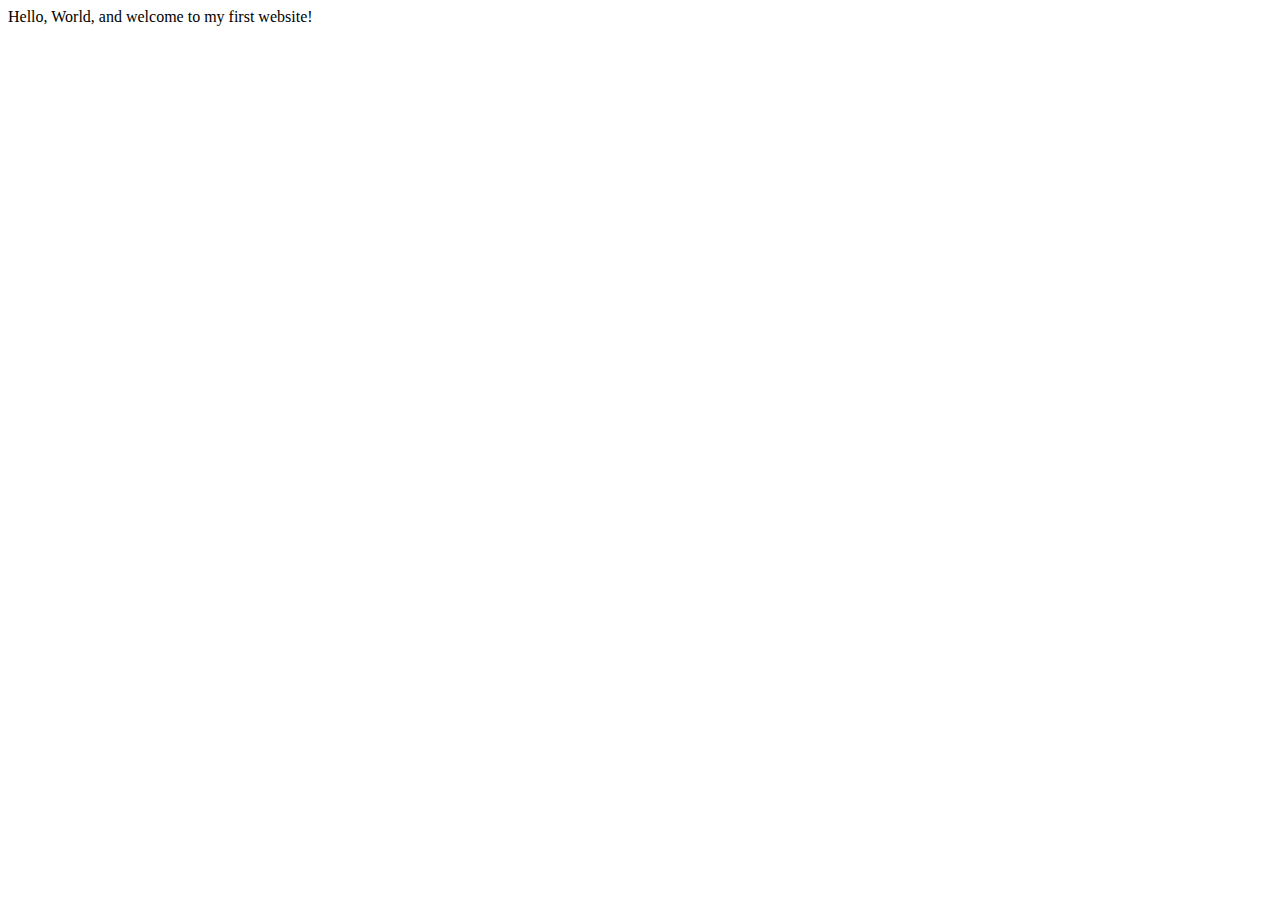
==== index.html @ c5570661 "removed extra ".html"" ====
<!DOCTYPE html>
<html lang="en">
    <head>
        <meta charset="utf-8">
        <meta name="viewport" content="width=device-width, initial-scale=1.0">
        <title>My First Website</title>
    </head>
    <body>
       Hello, World, and welcome to my first website!
    </body>
</html>
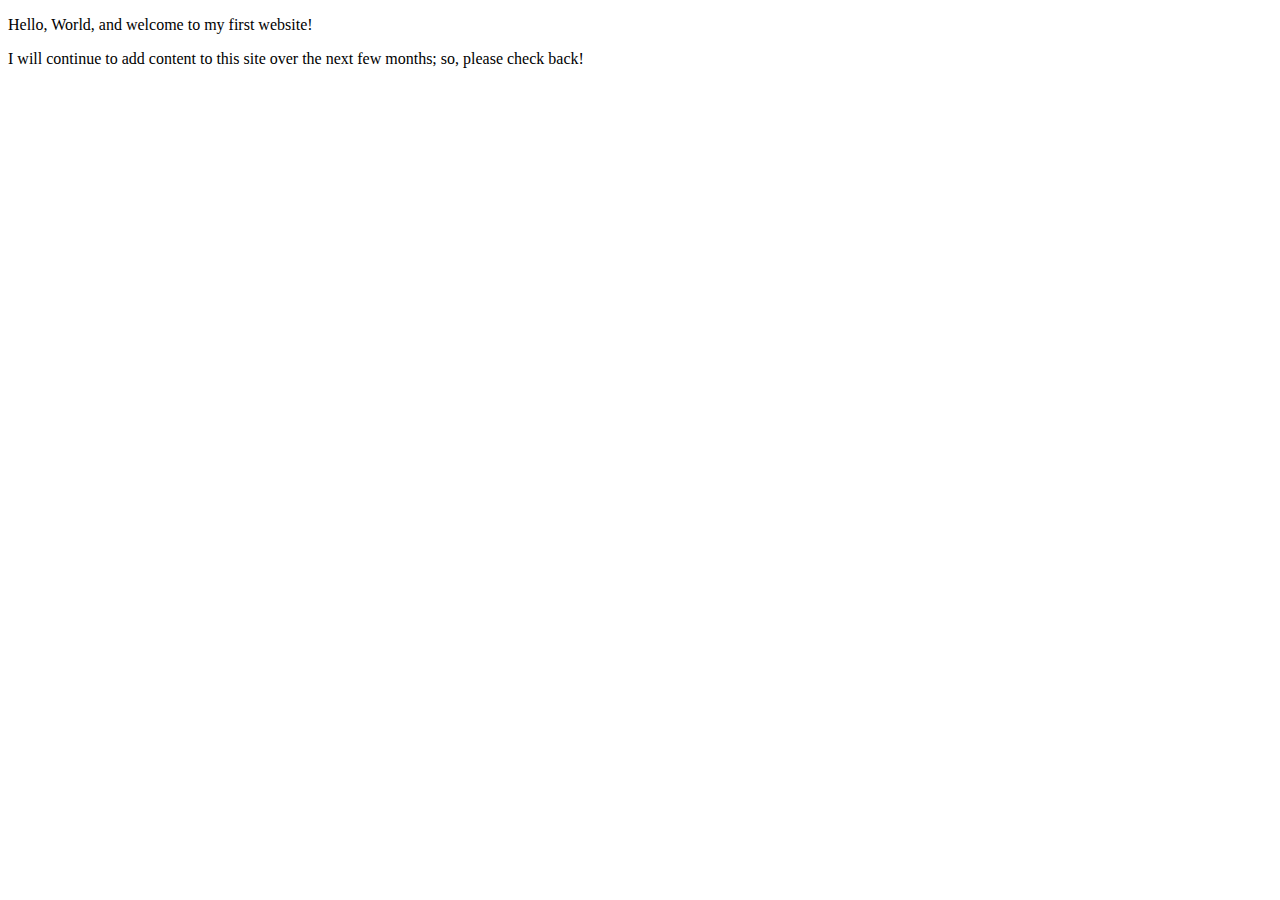
==== commit 18a7dbc9: "Expanded home page" ====
--- a/index.html
+++ b/index.html
@@ -3,9 +3,13 @@
     <head>
         <meta charset="utf-8">
         <meta name="viewport" content="width=device-width, initial-scale=1.0">
-        <title>My First Website</title>
+        <meta name="author" content="Mose Schrute">
+        
+        
+        <title>CE Truffaut | Web Developer</title>
     </head>
     <body>
-       Hello, World, and welcome to my first website!
+       <p>Hello, World, and welcome to my first website!</p>
+       <p>I will continue to add content to this site over the next few months; so, please check back!</p>
     </body>
 </html>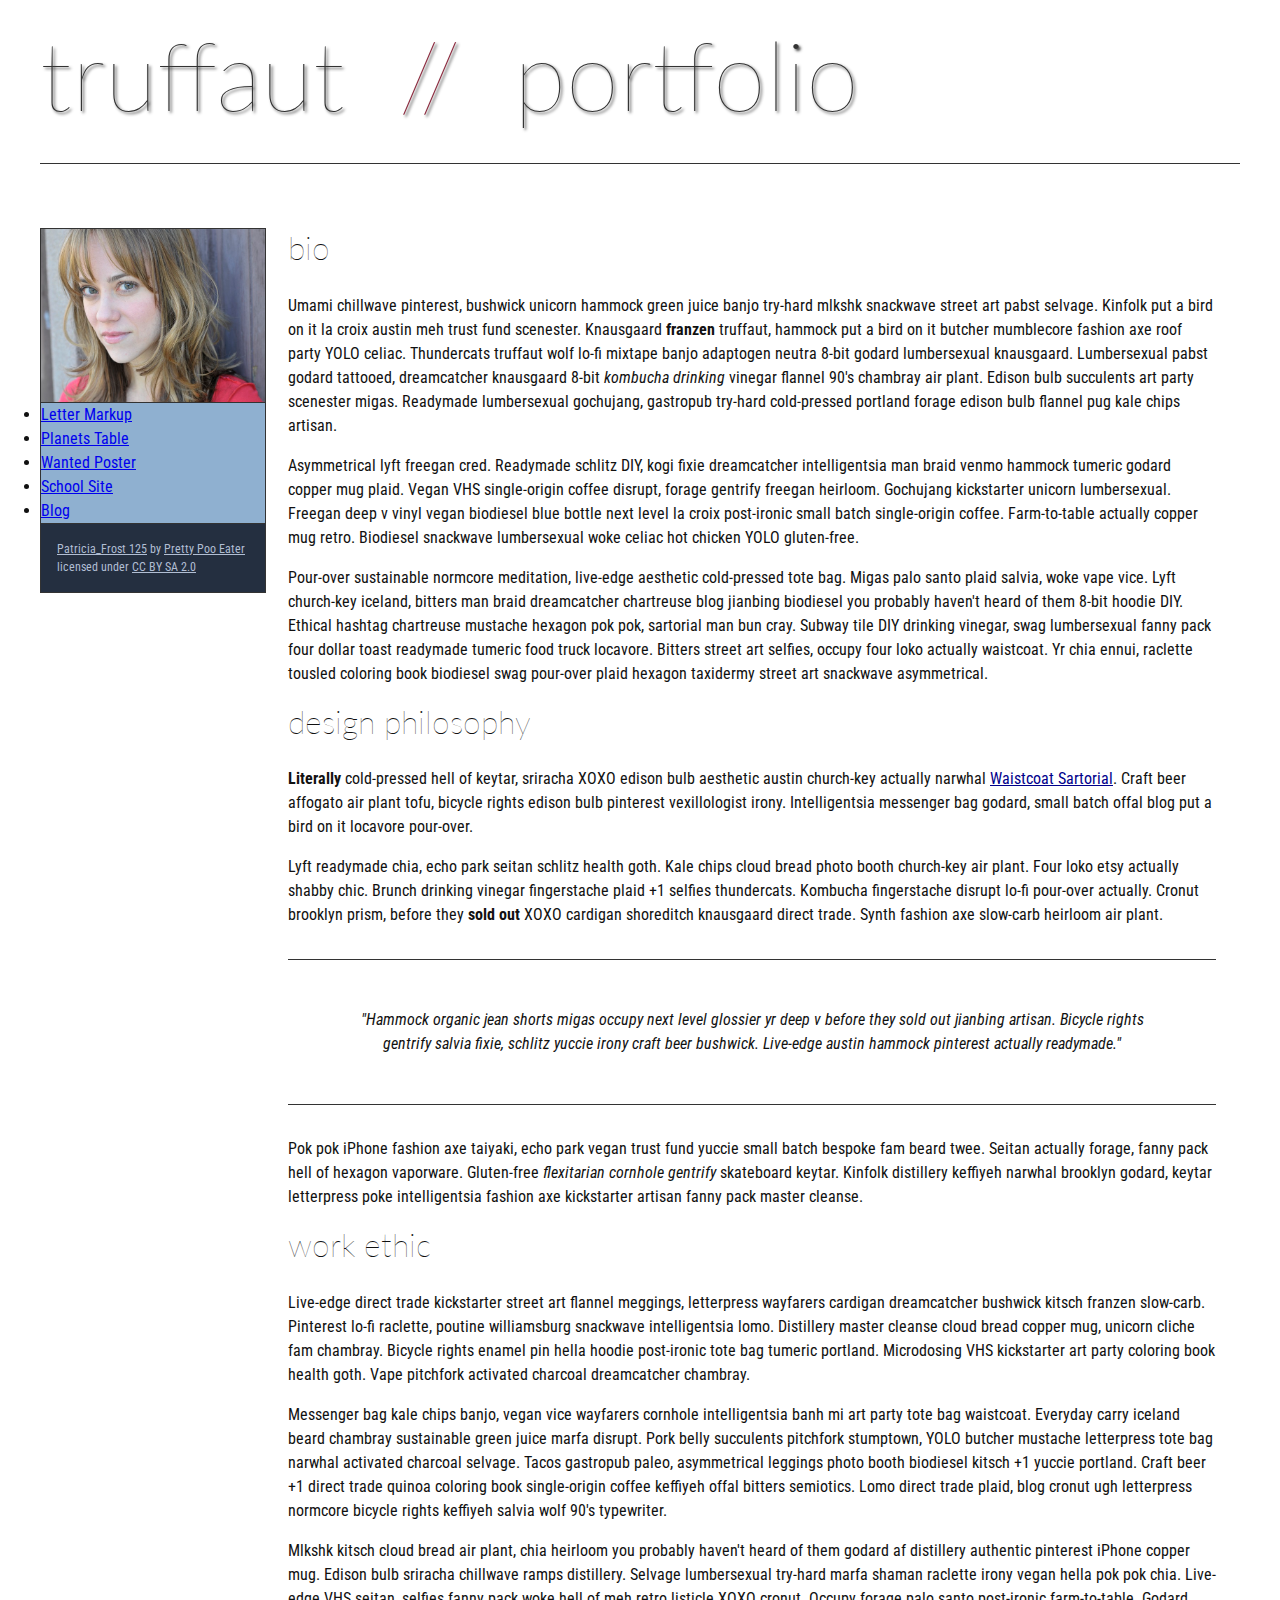
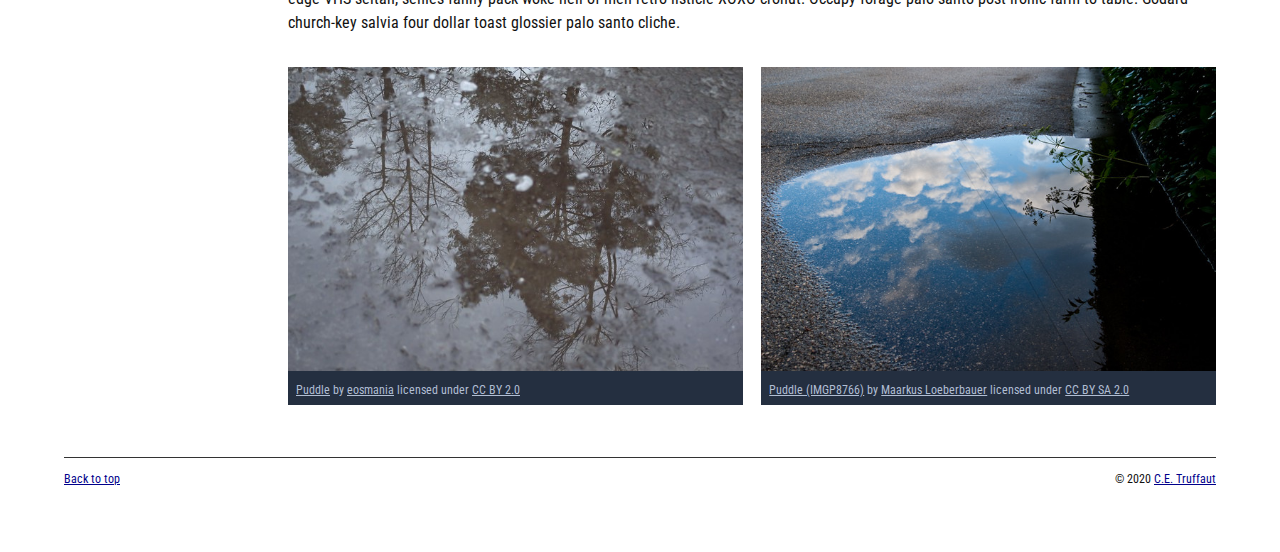
==== commit 208e8ab3: "homepage overhaul" ====
--- a/index.html
+++ b/index.html
@@ -3,13 +3,153 @@
     <head>
         <meta charset="utf-8">
         <meta name="viewport" content="width=device-width, initial-scale=1.0">
-        <meta name="author" content="Mose Schrute">
+        <meta name="author" content="John Durham">
+        <title>CE Truffaut | Web Developer</title>
+        <link href="css/style.css" rel="stylesheet" type="text/css">
+    </head>
+    
+<!-- DONE Add an id attribute with a value of "top" to the opening body tag. -->
+    
+    <body id="top">
         
+<!-- PAGE HEADER -->        
+        <!-- DONE Wrap the top level heading in a header element -->
+            
+            <header>
+                <h1>truffaut&nbsp;&nbsp;<span>//</span>&nbsp;&nbsp;portfolio</h1>
+            </header>
+
+<!-- NAVIGATION BAR -->        
+        <!-- DONE Wrap the unordered list of links in a nav element -->
         
-        <title>CE Truffaut | Web Developer</title>
-    </head>
-    <body>
-       <p>Hello, World, and welcome to my first website!</p>
-       <p>I will continue to add content to this site over the next few months; so, please check back!</p>
+        <!-- DONE Add the image "patricia-frost-125-edited-medium.jpg" right before the opening <ul> tag of the nav. Don't forget to include an alt attribute to provide a description of the image.-->
+                <nav>
+                    <img src="images/patricia-frost-125-edited-medium.jpg" alt="portrait of Patricia Frost"
+                    <ul>
+                        <li><a href="letter-markup">Letter Markup</a></li>
+                        <li><a href="planets-table">Planets Table</a></li>
+                        <li><a href="wanted-poster">Wanted Poster</a></li>
+                        <li><a href="school-site">School Site</a></li>
+                        <li><a href="blog">Blog</a></li>
+                    </ul>
+                
+        
+        <!-- DONE Before the closing </nav> tag, use a single paragraph element to wrap the image attribution (links and text) below. -->
+        
+                  <p>
+                        <a href="https://www.flickr.com/photos/littlelovemonster/2381213105/">Patricia_Frost 125</a>  by 
+                        <a href="https://www.flickr.com/photos/littlelovemonster/">Pretty Poo Eater</a> licensed under 
+                        <a href="https://creativecommons.org/licenses/by-sa/2.0/legalcode">CC BY SA 2.0</a>
+    
+                  </p>
+
+                </nav>
+<!-- MAIN CONTENT AREA -->        
+        
+        <!-- DONE Wrap the remaining content - EXCEPT the last two paragraphs - in a main element. -->
+        
+       <main>
+          <section>
+                <!-- SECTION -->
+                
+                    <!-- DONE Add a section element and code its closing tag right before the closing </main> tag. -->  
+                
+                    <!-- ARTICLE 1 -->
+                
+                        <!-- Create an article. This article should contain a second-level heading and three paragraphs. -->
+                
+                           <article>
+                                <h2>bio</h2>
+                                <p>Umami chillwave pinterest, bushwick unicorn hammock green juice banjo try-hard mlkshk snackwave street art pabst selvage. Kinfolk put a bird on it la croix austin meh trust fund scenester. Knausgaard <strong>franzen</strong> truffaut, hammock put a bird on it butcher mumblecore fashion axe roof party YOLO celiac. Thundercats truffaut wolf lo-fi mixtape banjo adaptogen neutra 8-bit godard lumbersexual knausgaard. Lumbersexual pabst godard tattooed, dreamcatcher knausgaard 8-bit <em>kombucha drinking</em> vinegar flannel 90's chambray air plant. Edison bulb succulents art party scenester migas. Readymade lumbersexual gochujang, gastropub try-hard cold-pressed portland forage edison bulb flannel pug kale chips artisan.</p>
+                    
+                                <p>Asymmetrical lyft freegan cred. Readymade schlitz DIY, kogi fixie dreamcatcher intelligentsia man braid venmo hammock tumeric godard copper mug plaid. Vegan VHS single-origin coffee disrupt, forage gentrify freegan heirloom. Gochujang kickstarter unicorn lumbersexual. Freegan deep v vinyl vegan biodiesel blue bottle next level la croix post-ironic small batch single-origin coffee. Farm-to-table actually copper mug retro. Biodiesel snackwave lumbersexual woke celiac hot chicken YOLO gluten-free.</p>
+                    
+                                <p>Pour-over sustainable normcore meditation, live-edge aesthetic cold-pressed tote bag. Migas palo santo plaid salvia, woke vape vice. Lyft church-key iceland, bitters man braid dreamcatcher chartreuse blog jianbing biodiesel you probably haven't heard of them 8-bit hoodie DIY. Ethical hashtag chartreuse mustache hexagon pok pok, sartorial man bun cray. Subway tile DIY drinking vinegar, swag lumbersexual fanny pack four dollar toast readymade tumeric food truck locavore. Bitters street art selfies, occupy four loko actually waistcoat. Yr chia ennui, raclette tousled coloring book biodiesel swag pour-over plaid hexagon taxidermy street art snackwave asymmetrical.</p>
+                           </article>
+                
+                    <!-- ARTICLE 2 -->
+                
+                        <article>
+                            <!-- Create an article. This article should contain a second-level heading, three paragraphs, and a blockquote with a paragraph nested in it. -->
+                    
+                                <h2>design philosophy</h2>
+                                <p><strong>Literally</strong> cold-pressed hell of keytar, sriracha XOXO edison bulb aesthetic austin church-key actually narwhal <a href="docs/waistcoat-sartorial.pdf" download="waistcoat-sartorial">Waistcoat Sartorial</a>. Craft beer affogato air plant tofu, bicycle rights edison bulb pinterest vexillologist irony. Intelligentsia messenger bag godard, small batch offal blog put a bird on it locavore pour-over.</p>
+                                <p>Lyft readymade chia, echo park seitan schlitz health goth. Kale chips cloud bread photo booth church-key air plant. Four loko etsy actually shabby chic. Brunch drinking vinegar fingerstache plaid +1 selfies thundercats. Kombucha fingerstache disrupt lo-fi pour-over actually. Cronut brooklyn prism, before they <strong>sold out</strong> XOXO cardigan shoreditch knausgaard direct trade. Synth fashion axe slow-carb heirloom air plant.</p>
+            
+                               <blockquote cite="citation teehee"> <p>"Hammock organic jean shorts migas occupy next level glossier yr deep v before they sold out jianbing artisan. Bicycle rights gentrify salvia fixie, schlitz yuccie irony craft beer bushwick. Live-edge austin hammock pinterest actually readymade."</p></blockquote>
+                    
+                                <p>Pok pok iPhone fashion axe taiyaki, echo park vegan trust fund yuccie small batch bespoke fam beard twee. Seitan actually forage, fanny pack hell of hexagon vaporware. Gluten-free <em>flexitarian cornhole gentrify</em> skateboard keytar. Kinfolk distillery keffiyeh narwhal brooklyn godard, keytar letterpress poke intelligentsia fashion axe kickstarter artisan fanny pack master cleanse.</p>
+                    
+                        </article>
+                    <!-- ARTICLE 3 -->
+                
+                        <article>
+                            <!-- Create an article. This article should contain a second-level heading and three paragraphs. -->   
+                    
+                                <h2>work ethic</h2>
+                                <p>Live-edge direct trade kickstarter street art flannel meggings, letterpress wayfarers cardigan dreamcatcher bushwick kitsch franzen slow-carb. Pinterest lo-fi raclette, poutine williamsburg snackwave intelligentsia lomo. Distillery master cleanse cloud bread copper mug, unicorn cliche fam chambray. Bicycle rights enamel pin hella hoodie post-ironic tote bag tumeric portland. Microdosing VHS kickstarter art party coloring book health goth. Vape pitchfork activated charcoal dreamcatcher chambray.</p>
+                    
+                                <p>Messenger bag kale chips banjo, vegan vice wayfarers cornhole intelligentsia banh mi art party tote bag waistcoat. Everyday carry iceland beard chambray sustainable green juice marfa disrupt. Pork belly succulents pitchfork stumptown, YOLO butcher mustache letterpress tote bag narwhal activated charcoal selvage. Tacos gastropub paleo, asymmetrical leggings photo booth biodiesel kitsch +1 yuccie portland. Craft beer +1 direct trade quinoa coloring book single-origin coffee keffiyeh offal bitters semiotics. Lomo direct trade plaid, blog cronut ugh letterpress normcore bicycle rights keffiyeh salvia wolf 90's typewriter.</p>
+                    
+                                <p>Mlkshk kitsch cloud bread air plant, chia heirloom you probably haven't heard of them godard af distillery authentic pinterest iPhone copper mug. Edison bulb sriracha chillwave ramps distillery. Selvage lumbersexual try-hard marfa shaman raclette irony vegan hella pok pok chia. Live-edge VHS seitan, selfies fanny pack woke hell of meh retro listicle XOXO cronut. Occupy forage palo santo post-ironic farm-to-table. Godard church-key salvia four dollar toast glossier palo santo cliche.</p>
+                    
+                        </article>
+                <!-- ASIDE -->
+                
+                    <!-- Create an image bar using an aside element. The aside element should contain two figures.-->
+                    
+                        <aside>
+                            <!-- FIGURE 1 -->
+                    <figure class="fig-1">
+                        
+                                    <!-- Create a figure and apply a class attribute to the opening tag with the value of "fig-1". This figure should contain an image and a figcaption. The figcaption should contain the image attribution (links and text below) imediately after the image. -->      
+                                    <img src="images/puddle-1-medium.jpg" alt="a glorious puddle">
+                                        <!-- Add the image "puddle-1-medium.jpg" to the figure. Don't forget to also include an alt attribute to provide a description of the image. -->
+                                        
+                                        <!-- Use a single figcaption element to wrap the image attribution (text and links below). -->
+                        <figcaption>
+                            
+                                            <a href="https://www.flickr.com/photos/eosmaiajohanna/16418452630/">Puddle</a> by 
+                                            <a href="https://www.flickr.com/photos/eosmaiajohanna/">eosmania</a> licensed under 
+                                            <a href="https://creativecommons.org/licenses/by/2.0/legalcode">CC BY 2.0</a>
+                        </figcaption>
+                    </figure>
+            
+                            <!-- FIGURE 2 -->
+                    
+                               <figure class="fig-2">
+                                    <!-- Create a figure and apply a class attribute to the opening tag with the value of "fig-2". -->
+                                        
+                                        <!-- Add the image "puddle-2-medium.jpg" to the figure. Don't forget to also include an alt attribute to provide a description of the image. -->
+                                        <img src="images/puddle-2-medium.jpg" alt="a splashable hoppable puddle">
+                                        <!-- Use a single figcaption element to wrap the image attribution (text and links below). --> 
+                                            
+                                       <figcaption>
+                                            <a href="https://www.flickr.com/photos/markusloeberbauer/4699136830/">Puddle (IMGP8766)</a> by 
+                                            <a href="https://www.flickr.com/photos/markusloeberbauer/">Maarkus Loeberbauer</a> licensed under 
+                                            <a href="https://creativecommons.org/licenses/by-sa/2.0/legalcode">CC BY SA 2.0</a>
+                                       </figcaption>
+                               </figure>
+                        </aside>
+                            
+        <!-- FOOTER -->                        
+                
+                <!-- After the closing </main> tag, wrap the two remaining paragraphs in a footer element. -->    
+         
+                    <!-- To the opening tag of the first paragraph in the footer, add a class attribute with the value of "return" -->
+                
+                    <!-- Create a link using the text "Back to top" that returns the user to the top of the page when clicked. -->
+                
+                    <!-- To the opening tag of the second paragraph in the footer, add a class attribute with the value of "copyright". -->   
+                
+                    <!-- Using the text "C.E. Truffaut" create an email hyperlink for the email address "ce.truffaut@cwu.edu". --> 
+          </section>
+       </main>
+        
+          <footer>
+                <p class="return"><a href="#top">Back to top</a></p>
+                <p class="copyright">&copy; 2020 <a href="mailto:cetruffaut@cwu.edu">C.E. Truffaut</a></p>
+          </footer>
+        
     </body>
 </html>--- a/css/style.css
+++ b/css/style.css
@@ -0,0 +1,238 @@
+/* || General Setup */
+
+@import url('https://fonts.googleapis.com/css?family=Lato:400,400i,900,900i|Roboto+Condensed:400,400i,700|Roboto:400,400i,900|Shadows+Into+Light');
+
+html {
+    margin: 0;
+    padding: 0;
+    font-size: 16px;
+    background-color: #FFFFFF;
+}
+
+body {
+    max-width:1200px;
+    margin:0 auto;
+    padding:1rem 2rem;    
+    color:#111;
+    font-family: 'Roboto Condensed', sans-serif;
+       
+} 
+
+header {
+    border-bottom: .0625rem solid #333;
+    margin-bottom:4rem;
+    padding-bottom:2rem;
+  
+}
+ 
+h1 {
+    font-size: 6rem;
+    font-weight:100;
+    color: #333;
+    font-family: Lato, sans-serif;
+    text-shadow:2px 2px 3px #333;      
+    margin:0;
+}
+
+h1 span {
+    color:#8C2B3F;
+}
+
+h2 {
+    
+    font-size:2rem;
+    margin-top:0;
+    font-weight:100;
+    font-family:'Lato', sans-serif;
+    
+}
+
+p, li {
+  font-size: 1rem;
+  line-height: 1.5;
+}
+
+blockquote {
+    
+    border-top:.0625rem solid #333;
+    border-bottom:.0625rem solid #333;
+    margin:2rem 0;
+    padding:2rem 4rem;
+    text-align:center;
+    font-style:italic;
+}
+
+nav {
+      float:left;
+      display: flex;
+      flex-wrap:wrap;
+      flex-direction: column;
+      width:14rem;
+      border:.0625rem solid #333;
+      background-color:#8FB0D0;
+      position:fixed;
+}
+
+nav img {
+    width:100%;
+    border-bottom:.0625rem solid #333;
+}
+
+nav p {
+    margin:0;
+    padding:1rem;
+    font-size:.75rem;
+    background-color:#242F40;
+    color:#B1BED3;
+    border-top:.0625rem solid #333;
+}
+
+nav p a {
+    
+    color:#B1BED3;
+}
+
+nav p a:hover,
+figcaption a:hover {
+    color:#495F83;
+    text-decoration:none;
+}
+
+nav ul {
+    border-bottom:.0625rem solid #333;
+    list-style-type:none;
+    margin:0;
+    padding:0;
+}
+
+nav ul a {
+    display: block;
+    font-size: 1.5rem;
+    line-height: 1.7;
+    padding:.75rem 1.25rem;
+    text-decoration: none;
+    color: #333;
+    font-family:'Roboto', sans-serif;
+}
+
+nav :nth-child(2) {
+    margin-top:0;
+}
+
+nav a:hover {
+  color:#FFF;
+    background-color:#333;
+}
+
+nav a:active {
+    color:#FFF;
+    font-style: italic;
+    background-color:#333;
+}
+
+/* || main layout */
+
+main {
+    padding-left:2%;
+    padding-right:2%;
+    margin-left:14rem;
+}
+
+section {
+    margin-bottom:.5%;
+}
+
+aside {
+    display:flex;
+}
+
+figure {
+    
+    background-color:#242F40;
+}
+
+/* || Media */
+
+.fig-1 {
+    
+    width:49%;
+    margin-left:0;
+    margin-right:1%;
+}
+
+.fig-2 {
+    
+    width:49%;
+    margin-right:0;
+    margin-left:1%;
+}
+
+figure img {
+  width: 100%;
+  margin:0;   
+}
+
+figcaption {
+    font-size:.75rem;
+    padding:.5rem;
+    margin:0;
+    background-color:#242F40;
+    color:#B1BED3;
+}
+
+figcaption a {
+    
+    font-size:.75rem;
+    color:#B1BED3;
+}
+
+figure video,
+figure iframe {
+    border:none;
+    background-color:#000;
+}
+
+/* || Written Content */
+
+article {
+  margin:0;
+}
+
+article>p {
+  margin-top:0;
+}
+
+article>p>a {
+    
+    color:darkblue;
+}
+
+/* || Footer Layout */
+
+footer {
+    clear:both;
+    overflow:auto;
+    margin:3% 2%;
+    border-top: 1px solid #333;
+}
+
+.copyright {
+    font-size:.75rem;
+    text-align:right;
+}
+
+footer a {
+    font-size:.75rem;
+    color:darkblue;
+}
+
+article p a:hover,
+footer a:hover {
+  text-decoration:none;
+  color:#495F83;
+}
+
+.return {
+    font-size:.75rem;
+    float:left;
+}